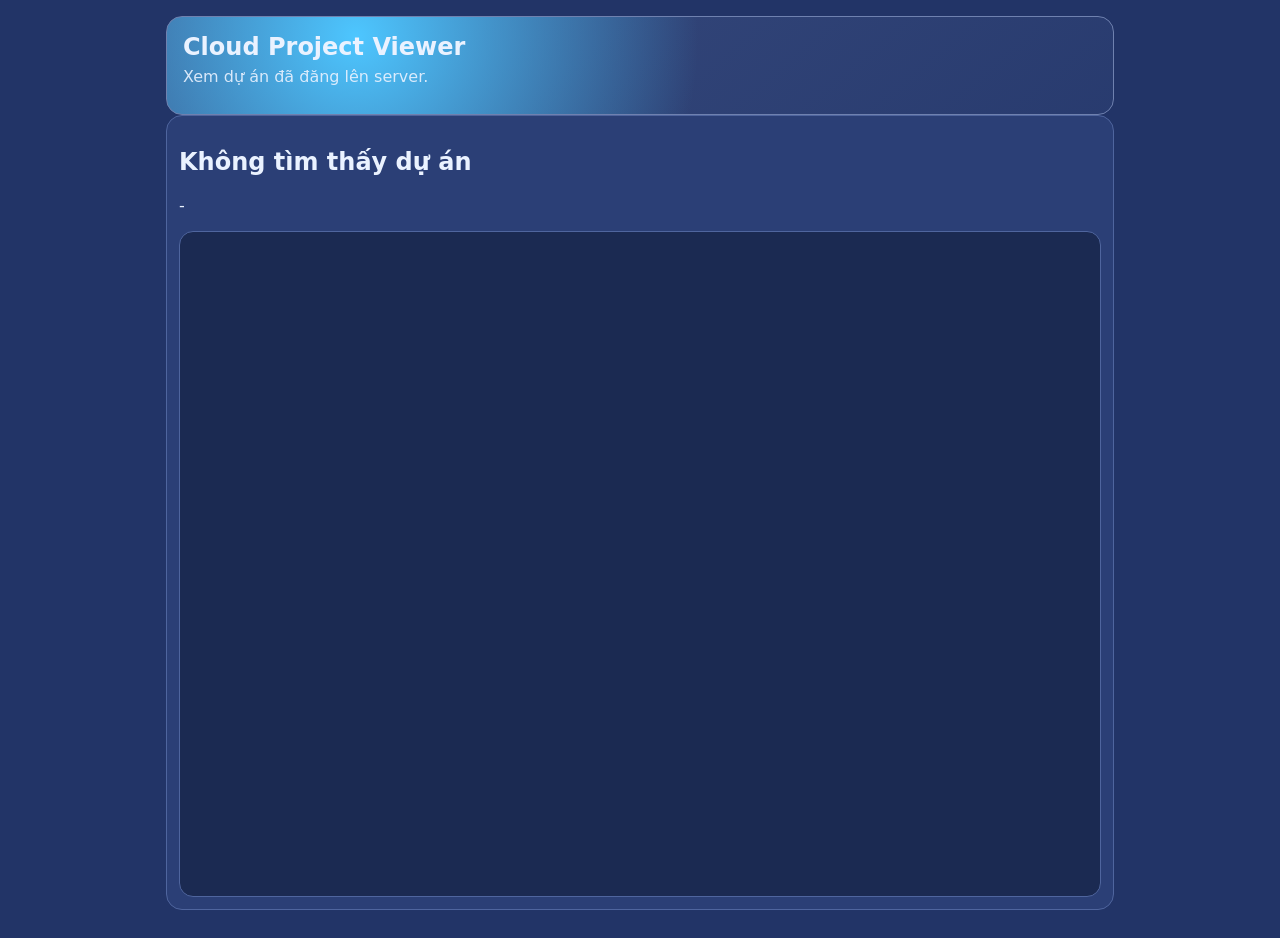
==== public.html @ 3d32ef44 "feat: add social login UI, cloud publish/view, and home redesign" ====
<!doctype html>
<html lang="vi">
  <head>
    <meta charset="UTF-8" />
    <meta name="viewport" content="width=device-width, initial-scale=1.0" />
    <title>Cloud Project Viewer</title>
    <link rel="stylesheet" href="styles.css" />
  </head>
  <body>
    <main class="app">
      <section class="screen active">
        <header class="topbar hero">
          <h1>Cloud Project Viewer</h1>
          <p>Xem dự án đã đăng lên server.</p>
        </header>
        <article class="panel">
          <h2 id="viewerTitle">Đang tải...</h2>
          <p id="viewerMeta">-</p>
          <div class="phone-stage"><canvas id="viewerCanvas" width="360" height="640"></canvas></div>
        </article>
      </section>
    </main>
    <script>
      const LOCAL_CLOUD_KEY = 'alightCloudLocalV1';
      const q = new URLSearchParams(location.search);
      const id = q.get('id');
      const title = document.getElementById('viewerTitle');
      const meta = document.getElementById('viewerMeta');
      const canvas = document.getElementById('viewerCanvas');
      const ctx = canvas.getContext('2d');

      function parseRatio(r){const [w,h]=(r||'9:16').split(':').map(Number);return {w:w||9,h:h||16};}
      function setCanvasRatio(r, resolution){const rr=parseRatio(r);const h=Math.max(240,Math.min(1080, Number(resolution)||1080));canvas.height=h;canvas.width=Math.round((h*rr.w)/rr.h);}      
      function drawProject(project){
        if(!project){ title.textContent='Không tìm thấy dự án'; return; }
        const st = project.settings || {};
        setCanvasRatio(st.ratio, st.resolution);
        title.textContent = project.name || 'Untitled';
        meta.textContent = `${st.ratio||'9:16'} • ${st.fps||30} FPS • ${project.layers?.length||0} layer`;
        ctx.fillStyle = st.bgColor || '#000';
        ctx.fillRect(0,0,canvas.width,canvas.height);
        (project.layers||[]).forEach((l)=>{
          const k=(l.keyframes&&l.keyframes[0])||{x:canvas.width/2,y:canvas.height/2,scale:1,rotation:0,opacity:1};
          if(l.visible===false) return;
          ctx.save();
          ctx.translate(k.x||canvas.width/2, k.y||canvas.height/2);
          ctx.rotate(((k.rotation||0)*Math.PI)/180);
          ctx.scale(k.scale||1,k.scale||1);
          ctx.globalAlpha = Math.max(0, Math.min(1, k.opacity??1));
          ctx.fillStyle = l.color || '#21b8ff';
          if(l.type==='circle'){ctx.beginPath();ctx.arc(0,0,55,0,Math.PI*2);ctx.fill();}
          else if(l.type==='text'){ctx.font=`${l.fontStyle||'normal'} ${l.fontWeight||'700'} ${l.size||90}px ${l.fontFamily||'Inter'}, sans-serif`;ctx.textAlign=l.textAlign||'center';ctx.textBaseline='middle';ctx.fillText(l.text||'TEXT',0,0);}
          else {ctx.fillRect(-50,-50,100,100);}          
          ctx.restore();
        });
      }

      async function load(){
        let item = null;
        try {
          const r = await fetch(`/api/projects/${encodeURIComponent(id)}`);
          if (r.ok) item = await r.json();
        } catch {}
        if(!item){
          const list = JSON.parse(localStorage.getItem(LOCAL_CLOUD_KEY) || '[]');
          item = list.find((x)=>x.id===id) || null;
        }
        drawProject(item?.project || null);
      }
      load();
    </script>
  </body>
</html>
---- styles.css ----
:root {
  --bg: #223467;
  --card: #2b3f76;
  --border: #4f659e;
  --text: #eaf2ff;
  --accent: #21b8ff;
  --danger: #ff5f6d;
  --input: #2a3b6a;
  --track-bg: #000;
  --track-main: #1aa6df;
  --track-alt: #88c7d9;
}

html[data-theme='light'] {
  --bg: #edf1f8;
  --card: #ffffff;
  --border: #c8d2e0;
  --text: #1b2536;
  --accent: #2097ee;
  --danger: #e35160;
  --input: #f4f7fc;
  --track-bg: #f4f7fc;
  --track-main: #1aa6df;
  --track-alt: #88c7d9;
}

* { box-sizing: border-box; }
body {
  margin: 0;
  background: var(--bg);
  color: var(--text);
  font-family: Inter, system-ui, sans-serif;
}
.app { width: min(980px, 100%); margin: 0 auto; padding: 16px; }
.screen { display: none; }
.screen.active { display: block; }

.topbar h1 { margin: 0; }
.topbar p { margin: 6px 0 12px; opacity: .9; }
.row-between { display: flex; justify-content: space-between; gap: 10px; align-items: start; }
.header-actions { display: flex; gap: 8px; }

.panel, .preview-card {
  background: var(--card);
  border: 1px solid var(--border);
  border-radius: 16px;
  padding: 12px;
  margin-bottom: 12px;
}

.phone-stage { display: grid; place-items: center; padding: 12px; border-radius: 14px; border: 1px solid var(--border); background: color-mix(in srgb, var(--bg), black 20%); }
#preview { width: min(100%, 420px); height: auto; border-radius: 12px; border: 1px solid var(--border); display: block; background: #000; cursor: grab; }
#preview.dragging { cursor: grabbing; }

.transport { margin-top: 10px; display: grid; gap: 8px; grid-template-columns: repeat(4, minmax(0, 1fr)); }
.transport label, #timeLabel { grid-column: 1 / -1; }

label { display: block; font-size: .92rem; margin-bottom: 8px; }
input, select, button {
  width: 100%; margin-top: 4px; border-radius: 10px; border: 1px solid var(--border);
  background: var(--input); color: var(--text); padding: 10px;
}
.button-grid, .field-grid { display: grid; gap: 8px; }
.field-grid { grid-template-columns: repeat(2, minmax(0, 1fr)); }

.btn { cursor: pointer; }
.primary { background: linear-gradient(125deg, #1f8fe3, var(--accent)); color: #04192e; font-weight: 700; }
.danger { background: linear-gradient(125deg, #ff6a78, var(--danger)); color: #2a0d12; font-weight: 700; }

#easeGraph { width: 100%; background: #0b0f17; border: 1px solid var(--border); border-radius: 10px; margin-bottom: 8px; }

.timeline-tracks {
  background: var(--track-bg);
  border: 1px solid #223;
  border-radius: 10px;
  padding: 8px;
  display: grid;
  gap: 8px;
  min-height: 120px;
  margin-bottom: 8px;
}
.timeline-row {
  display: grid;
  grid-template-columns: 140px 1fr;
  gap: 8px;
  align-items: center;
  border-radius: 8px;
  padding: 4px;
  border: 1px solid transparent;
}
.timeline-row.selected { border-color: color-mix(in srgb, var(--accent), white 20%); background: color-mix(in srgb, var(--card), var(--accent) 10%); }
.timeline-row.multi-selected { border-color: #7fd3ff; background: color-mix(in srgb, #7fd3ff 14%, var(--track-bg)); }
.timeline-row.drag-over { border-color: #4fb5ff; background: color-mix(in srgb, #4fb5ff 18%, var(--track-bg)); }
.timeline-row.dragging-row { opacity: .55; }
.timeline-row.system-row { border-style: dashed; border-color: color-mix(in srgb, var(--border), white 15%); }
.timeline-left {
  display: flex;
  align-items: center;
  gap: 8px;
  color: #21b8ff;
}
.drag-handle {
  min-width: 28px;
  padding: 6px 8px;
  line-height: 1;
  cursor: grab;
}
.drag-handle:active { cursor: grabbing; }
.track-chip {
  width: 18px;
  height: 18px;
  border-radius: 4px;
  border: 1px solid #fff4;
}
.timeline-strip {
  height: 46px;
  position: relative;
  border-radius: 2px;
  overflow: hidden;
  background: var(--track-alt);
  border: 1px solid #6bb2c7;
}
.timeline-strip.main { background: var(--track-main); border-color: #1aa6df; }
.key-dot {
  position: absolute;
  top: 50%;
  width: 18px;
  height: 30px;
  transform: translate(-50%, -50%);
  background: #000;
  clip-path: polygon(50% 0%, 100% 50%, 50% 100%, 0% 50%);
}
.key-dot::before {
  content: '';
  position: absolute;
  inset: 3px;
  background: #fff;
  clip-path: polygon(50% 0%, 100% 50%, 50% 100%, 0% 50%);
}
.key-dot.active {
  transform: translate(-50%, -50%) scale(1.1);
}
.key-dot.active::after {
  content: '';
  position: absolute;
  inset: -4px;
  background: #45f26a;
  clip-path: polygon(50% 0%, 100% 50%, 50% 100%, 0% 50%);
  z-index: -1;
}
.eye-btn { position: relative; min-width: 38px; }
.eye-btn.is-hidden::after {
  content: '';
  position: absolute;
  left: 8px;
  right: 8px;
  top: 50%;
  height: 2px;
  transform: rotate(-32deg);
  transform-origin: center;
  background: #ff5d5d;
}
.playhead {
  position: absolute;
  top: 0;
  bottom: 0;
  width: 2px;
  background: #fff;
}

.project-list { display: grid; gap: 8px; }
.project-item { border: 1px solid var(--border); border-radius: 12px; background: color-mix(in srgb, var(--card), black 4%); padding: 10px; display: flex; justify-content: space-between; gap: 8px; }
.project-actions { display: flex; gap: 6px; width: 160px; }
.panel-grid { display: grid; gap: 12px; }

.menu { position: fixed; inset: 0; background: rgba(0,0,0,.45); display: grid; place-items: center; z-index: 25; padding: 12px; }
.menu.hidden { display: none; }
.menu-card { width: min(430px, 100%); background: var(--card); border: 1px solid var(--border); border-radius: 16px; padding: 14px; }

.export-overlay {
  position: fixed;
  inset: 0;
  background: rgba(0, 0, 0, 0.45);
  display: grid;
  place-items: center;
  z-index: 60;
  padding: 16px;
}
.export-overlay.hidden { display: none; }
.export-card {
  width: min(560px, 100%);
  background: #a9a9a9;
  border-radius: 18px;
  border: 2px solid #d9d9d9;
  color: #fff;
  padding: 24px;
  text-align: center;
}
.export-card h3 { margin: 0 0 14px; font-size: 2rem; }
.export-progress {
  width: 100%;
  height: 34px;
  border: 3px solid #f4f4f4;
  border-radius: 999px;
  background: rgba(255, 255, 255, 0.15);
  overflow: hidden;
}
.export-progress-bar {
  width: 0%;
  height: 100%;
  background: linear-gradient(90deg, #20d1ff, #33eeff);
  transition: width .12s linear;
}
#exportProgressText { margin: 10px 0 14px; font-size: 2rem; }
.export-note { margin: 0; font-size: 1.6rem; line-height: 1.25; }

.modal { position: fixed; inset: 0; background: rgba(0,0,0,.55); display: grid; place-items: center; z-index: 30; padding: 12px; }
.modal.hidden { display: none; }
.modal-card { width: min(760px, 100%); border: 4px solid #0e0e0e; border-radius: 56px; background: #efefef; color: #0f0f0f; padding: 26px 24px 18px; position: relative; }
.modal-card h2 { margin: 0; text-align: center; font-size: 2rem; }
.modal-card hr { border: 0; border-top: 5px solid #101010; margin: 12px 0 18px; }
.icon-close { position: absolute; right: 18px; top: 16px; width: auto; border: 0; background: transparent; color: #d42a2a; font-size: 44px; line-height: 1; padding: 2px 8px; }
.ratio-row { display: grid; grid-template-columns: repeat(5, minmax(0, 1fr)); gap: 10px; margin-bottom: 12px; }
.ratio-btn { background: #fff; color: #000; border: 5px solid #0f0f0f; min-height: 70px; font-size: 1.3rem; }
.ratio-btn.selected { outline: 4px solid #2da8ff; }
.modal-card label { color: #141414; font-size: 1.2rem; display: grid; gap: 8px; margin-bottom: 12px; }
.modal-card input, .modal-card select { background: #fff; color: #000; border: 4px solid #0f0f0f; font-size: 1.4rem; padding: 10px 14px; }
.bg-row { display: grid; grid-template-columns: 90px 1fr; gap: 12px; }
#modalBgColor { height: 58px; padding: 0; }
#confirmCreateBtn { width: 220px; margin: 8px auto 0; display: block; font-size: 2rem; border-radius: 18px; }

@media (min-width: 820px) {
  .panel-grid { grid-template-columns: 1fr 1fr; }
  .transport { grid-template-columns: repeat(7, minmax(0, 1fr)); align-items: center; }
  .transport label { grid-column: span 2; }
  #timeLabel { grid-column: span 1; text-align: right; }
}


.hero {
  background: radial-gradient(circle at 20% 20%, color-mix(in srgb, var(--accent), white 20%) 0%, transparent 45%),
    linear-gradient(140deg, color-mix(in srgb, var(--card), white 6%), color-mix(in srgb, var(--card), black 6%));
  padding: 16px;
  border-radius: 16px;
  border: 1px solid color-mix(in srgb, var(--border), white 18%);
}
.social-grid { grid-template-columns: repeat(2, minmax(0, 1fr)); }
.social { font-weight: 600; }
.social.google { background: linear-gradient(120deg, #ffffff, #f3f3f3); color: #111; }
.social.github { background: linear-gradient(120deg, #1f2937, #111827); color: #fff; }
.social.apple { background: linear-gradient(120deg, #0f0f10, #2f2f31); color: #fff; }
.social.microsoft { background: linear-gradient(120deg, #2563eb, #0ea5e9); color: #fff; }

.project-item a.btn { text-decoration: none; display: grid; place-items: center; }

@media (max-width: 760px) {
  .social-grid { grid-template-columns: 1fr; }
}
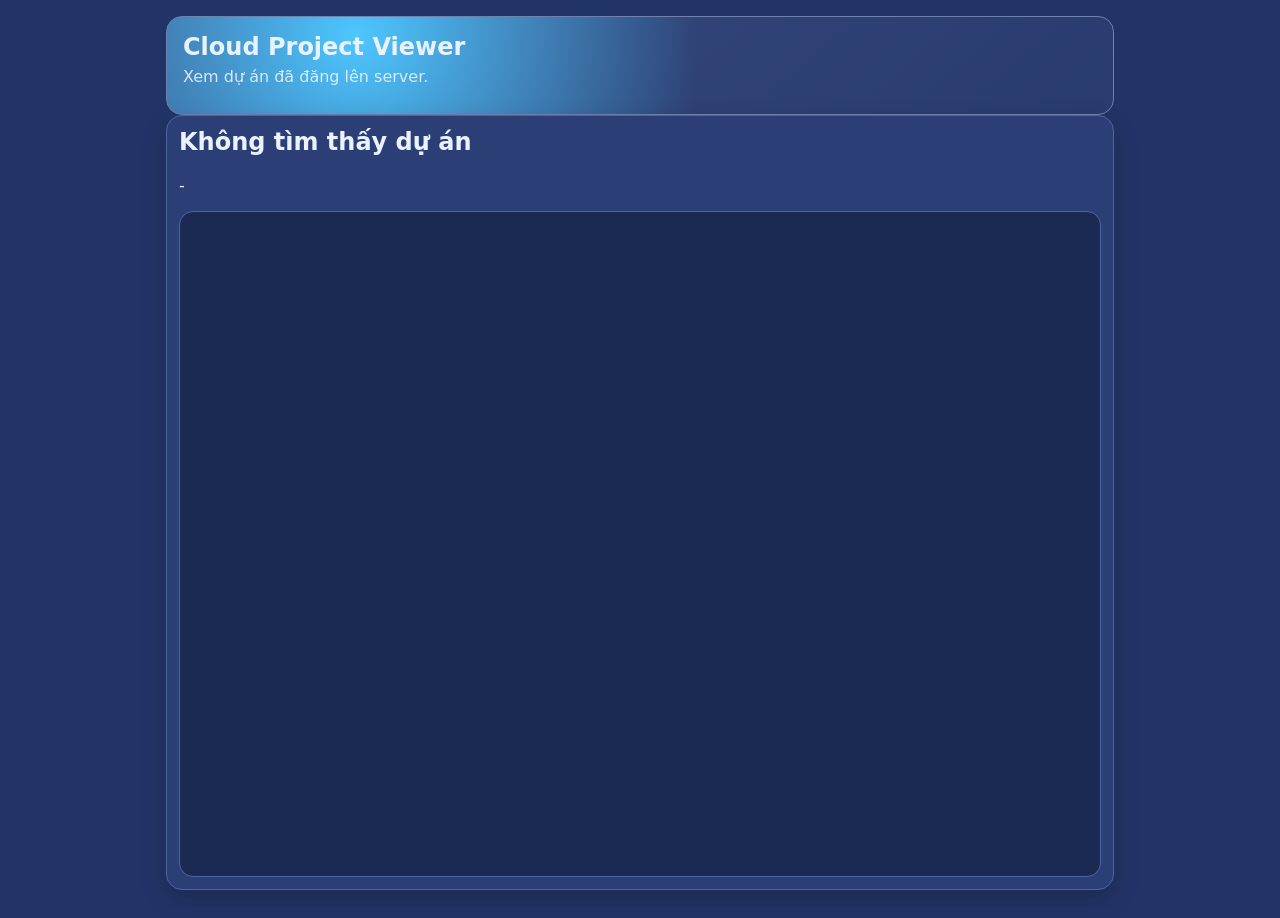
==== commit 010b35b1: "Add checker effect and timeline mark controls" ====
--- a/public.html
+++ b/public.html
@@ -48,7 +48,14 @@
           ctx.scale(k.scale||1,k.scale||1);
           ctx.globalAlpha = Math.max(0, Math.min(1, k.opacity??1));
           ctx.fillStyle = l.color || '#21b8ff';
-          if(l.type==='circle'){ctx.beginPath();ctx.arc(0,0,55,0,Math.PI*2);ctx.fill();}
+          if(l.effect?.type==='checker'){
+            const grid=Math.max(2, Math.min(16, Math.round(Number(l.effect?.checkerGrid)||8)));
+            const size=l.type==='circle'?112:120;
+            const cell=size/grid;
+            if(l.type==='circle'){ctx.beginPath();ctx.arc(0,0,size/2,0,Math.PI*2);ctx.clip();}
+            for(let yy=0;yy<grid;yy+=1){for(let xx=0;xx<grid;xx+=1){ctx.fillStyle=(xx+yy)%2===0?(l.effect?.checkerColorA||'#fff'):(l.effect?.checkerColorB||l.color||'#21b8ff');ctx.fillRect(-size/2+xx*cell,-size/2+yy*cell,cell+.5,cell+.5);}}
+          }
+          else if(l.type==='circle'){ctx.beginPath();ctx.arc(0,0,55,0,Math.PI*2);ctx.fill();}
           else if(l.type==='text'){ctx.font=`${l.fontStyle||'normal'} ${l.fontWeight||'700'} ${l.size||90}px ${l.fontFamily||'Inter'}, sans-serif`;ctx.textAlign=l.textAlign||'center';ctx.textBaseline='middle';ctx.fillText(l.text||'TEXT',0,0);}
           else {ctx.fillRect(-50,-50,100,100);}          
           ctx.restore();
--- a/styles.css
+++ b/styles.css
@@ -213,24 +213,81 @@
 }
 #exportProgressText { margin: 10px 0 14px; font-size: 2rem; }
 .export-note { margin: 0; font-size: 1.6rem; line-height: 1.25; }
+.export-cancel-btn {
+  margin-top: 16px;
+  width: 100%;
+  background: linear-gradient(90deg, #11d9ff, #28f0ff);
+  border-color: #a3f5ff;
+  color: #00333f;
+  font-weight: 800;
+}
+
+.hot-alert {
+  position: fixed;
+  inset: 0;
+  background: rgba(0, 0, 0, 0.35);
+  display: grid;
+  place-items: center;
+  z-index: 70;
+  padding: 14px;
+}
+.hot-alert.hidden { display: none; }
+.hot-alert-card {
+  position: relative;
+  width: min(760px, 100%);
+  border-radius: 34px;
+  border: 8px solid #111;
+  background: #f1dee2;
+  padding: 30px 22px 24px;
+  text-align: center;
+  color: #e62a35;
+}
+.hot-alert-icon { font-size: 3.4rem; line-height: 1; }
+.hot-alert-card h3 {
+  margin: 8px 0 14px;
+  font-size: clamp(2rem, 7vw, 4.3rem);
+}
+.hot-alert-card p {
+  margin: 0 0 10px;
+  color: #f7f7f7;
+  font-size: clamp(1.4rem, 5.2vw, 4.2rem);
+  line-height: 1.12;
+}
+.hot-alert-card small {
+  color: #ffffffcc;
+  font-size: clamp(1rem, 2vw, 1.8rem);
+}
+.hot-alert-close {
+  position: absolute;
+  right: -14px;
+  top: -14px;
+  width: 56px;
+  height: 56px;
+  border-radius: 50%;
+  border: 0;
+  background: #ef1f2f;
+  color: #fff;
+  font-size: 1.8rem;
+  cursor: pointer;
+}
 
 .modal { position: fixed; inset: 0; background: rgba(0,0,0,.55); display: grid; place-items: center; z-index: 30; padding: 12px; }
 .modal.hidden { display: none; }
-.modal-card { width: min(760px, 100%); border: 4px solid #0e0e0e; border-radius: 56px; background: #efefef; color: #0f0f0f; padding: 26px 24px 18px; position: relative; }
-.modal-card h2 { margin: 0; text-align: center; font-size: 2rem; }
-.modal-card hr { border: 0; border-top: 5px solid #101010; margin: 12px 0 18px; }
+.modal-card { width: min(520px, 92vw); max-height: 88vh; overflow: auto; border: 3px solid #0e0e0e; border-radius: 24px; background: #efefef; color: #0f0f0f; padding: 18px 16px 14px; position: relative; }
+.modal-card h2 { margin: 0; text-align: center; font-size: 1.5rem; }
+.modal-card hr { border: 0; border-top: 2px solid #101010; margin: 8px 0 10px; }
 .icon-close { position: absolute; right: 18px; top: 16px; width: auto; border: 0; background: transparent; color: #d42a2a; font-size: 44px; line-height: 1; padding: 2px 8px; }
 .ratio-row { display: grid; grid-template-columns: repeat(5, minmax(0, 1fr)); gap: 10px; margin-bottom: 12px; }
-.ratio-btn { background: #fff; color: #000; border: 5px solid #0f0f0f; min-height: 70px; font-size: 1.3rem; }
+.ratio-btn { background: #fff; color: #000; border: 2px solid #0f0f0f; min-height: 42px; font-size: 1rem; }
 .ratio-btn.selected { outline: 4px solid #2da8ff; }
-.modal-card label { color: #141414; font-size: 1.2rem; display: grid; gap: 8px; margin-bottom: 12px; }
-.modal-card input, .modal-card select { background: #fff; color: #000; border: 4px solid #0f0f0f; font-size: 1.4rem; padding: 10px 14px; }
+.modal-card label { color: #141414; font-size: 1rem; display: grid; gap: 6px; margin-bottom: 8px; }
+.modal-card input, .modal-card select { background: #fff; color: #000; border: 2px solid #0f0f0f; font-size: 1rem; padding: 8px 10px; }
 .bg-row { display: grid; grid-template-columns: 90px 1fr; gap: 12px; }
-#modalBgColor { height: 58px; padding: 0; }
-#confirmCreateBtn { width: 220px; margin: 8px auto 0; display: block; font-size: 2rem; border-radius: 18px; }
+#modalBgColor { height: 42px; padding: 0; }
+#confirmCreateBtn { width: 170px; margin: 6px auto 0; display: block; font-size: 1.1rem; border-radius: 12px; }
 
 @media (min-width: 820px) {
-  .panel-grid { grid-template-columns: 1fr 1fr; }
+  .panel-grid { grid-template-columns: minmax(320px, .9fr) minmax(420px, 1.25fr); }
   .transport { grid-template-columns: repeat(7, minmax(0, 1fr)); align-items: center; }
   .transport label { grid-column: span 2; }
   #timeLabel { grid-column: span 1; text-align: right; }
@@ -256,3 +313,449 @@
 @media (max-width: 760px) {
   .social-grid { grid-template-columns: 1fr; }
 }
+
+
+.site-header, .site-footer { background: color-mix(in srgb, var(--card), black 8%); border-bottom: 1px solid var(--border); }
+.site-footer { border-top: 1px solid var(--border); border-bottom: 0; margin-top: 16px; }
+.brand-row {
+  display: flex;
+  justify-content: center;
+  align-items: center;
+  flex-wrap: wrap;
+  gap: 14px;
+  padding: 10px 16px;
+}
+.header-right { display: flex; align-items: center; justify-content: center; gap: 12px; flex-wrap: wrap; }
+.header-tools { display: inline-flex; align-items: center; gap: 8px; justify-content: center; flex-wrap: nowrap; }
+.lang-inline {
+  display: inline-flex;
+  align-items: center;
+  gap: 8px;
+  margin: 0;
+  white-space: nowrap;
+}
+.lang-inline select { min-width: 132px; }
+.muted { opacity: .75; font-size: .9rem; }
+.lang-inline { margin: 0; font-size: .85rem; }
+.lang-inline select { margin-top: 0; padding: 6px 8px; }
+.auth-card { position: relative; }
+#authMiniStatus { max-width: 140px; overflow: hidden; text-overflow: ellipsis; white-space: nowrap; }
+
+.hidden { display: none !important; }
+.text-link { width: auto; margin: 0; padding: 0; border: 0; background: transparent; color: var(--accent); text-decoration: underline; cursor: pointer; font: inherit; }
+
+
+.logo-wrap { display: inline-flex; align-items: center; gap: 10px; white-space: nowrap; }
+.logo-wrap strong { white-space: nowrap; line-height: 1; }
+.header-nav {
+  display: inline-grid;
+  grid-template-columns: repeat(4, minmax(140px, max-content));
+  gap: 8px;
+}
+.nav-chip {
+  min-height: 40px;
+  border-radius: 999px;
+  border: 1px solid color-mix(in srgb, var(--border), white 18%);
+  background: linear-gradient(135deg, color-mix(in srgb, var(--input), white 12%), color-mix(in srgb, var(--input), black 8%));
+  color: var(--text);
+  font-weight: 700;
+  letter-spacing: .01em;
+  padding: 8px 16px;
+  box-shadow: inset 0 1px 0 rgba(255,255,255,.18), 0 3px 10px rgba(0,0,0,.25);
+  white-space: nowrap;
+}
+.nav-chip:hover { border-color: #7fdfff; transform: translateY(-1px); }
+
+@media (max-width: 980px) {
+  .brand-row { align-items: stretch; }
+  .header-right { align-items: stretch; min-width: 0; }
+  .header-tools { justify-content: flex-start; flex-wrap: wrap; }
+  .header-nav { display: grid; grid-template-columns: repeat(2, minmax(120px, 1fr)); }
+  .lang-inline { display: grid; }
+}
+.header-lite-badge {
+  background: linear-gradient(90deg, #8ff3b4, #8bdcff);
+  color: #08324f;
+  padding: 2px 10px;
+  border-radius: 999px;
+  font-weight: 800;
+  font-size: .78rem;
+  letter-spacing: .04em;
+}
+.header-pro-badge {
+  background: #2f87d6;
+  color: #eaffff;
+  padding: 2px 8px;
+  border-radius: 999px;
+  font-weight: 800;
+  font-size: .8rem;
+  letter-spacing: .04em;
+}
+.logo-mark { width: 30px; height: 30px; min-width: 30px; min-height: 30px; border-radius: 9px; background: conic-gradient(from 140deg, #27d5ff, #4effa1, #27d5ff); box-shadow: inset 0 0 0 2px #ffffff44, 0 4px 12px #00000033; position: relative; }
+.logo-mark::after { content: ''; position: absolute; inset: 7px; border-radius: 6px; background: #223467; }
+.warn-text { color: #ffd27a; font-size: .9rem; }
+
+#otpInfoText { white-space: pre-line; }
+
+
+
+/* Editor refresh */
+#editorScreen .topbar {
+  background: linear-gradient(130deg, color-mix(in srgb, var(--card), white 10%), color-mix(in srgb, var(--card), black 4%));
+  padding: 12px;
+  border-radius: 14px;
+  border: 1px solid color-mix(in srgb, var(--border), white 12%);
+  margin-bottom: 12px;
+}
+.preview-card, .panel {
+  box-shadow: 0 10px 26px rgba(0,0,0,.18);
+}
+.panel h2 { margin-top: 0; }
+
+.otp-digits { display: flex; gap: 20px; justify-content: center; margin: 10px 0; }
+.otp-digit {
+  width: 56px; height: 68px; text-align: center; font-size: 2rem; font-weight: 700;
+  border-radius: 12px; border: 2px solid var(--border); background: var(--input); color: var(--text);
+}
+.otp-digit:focus { outline: 2px solid var(--accent); }
+
+
+.control-card {
+  border: 2px solid color-mix(in srgb, var(--border), white 18%);
+  border-radius: 22px;
+  padding: 12px;
+  background: color-mix(in srgb, var(--card), black 4%);
+  margin-bottom: 10px;
+}
+.control-card-head {
+  display: flex;
+  justify-content: space-between;
+  align-items: center;
+  border-bottom: 2px solid color-mix(in srgb, var(--border), white 20%);
+  padding: 0 6px 8px;
+  margin-bottom: 10px;
+  font-weight: 700;
+}
+.card-dots { opacity: .8; letter-spacing: 2px; }
+
+.card-head-actions { display: inline-flex; align-items: center; gap: 8px; }
+.card-collapse-btn {
+  width: 34px;
+  min-height: 34px;
+  border-radius: 999px;
+  border: 2px solid color-mix(in srgb, var(--border), white 20%);
+  background: color-mix(in srgb, var(--input), white 3%);
+  color: var(--text);
+  font-size: 1.1rem;
+  line-height: 1;
+  padding: 0;
+}
+.card-collapse-btn:hover { filter: brightness(1.08); }
+.control-card.is-collapsed .card-collapse-btn { transform: rotate(-90deg); }
+.control-card-body {
+  display: block;
+  overflow: hidden;
+  max-height: 1200px;
+  opacity: 1;
+  transform: translateY(0);
+  transition: max-height .28s ease, opacity .22s ease, transform .28s ease;
+}
+.control-card.is-collapsed .control-card-body {
+  max-height: 0;
+  opacity: 0;
+  transform: translateY(-6px);
+  pointer-events: none;
+}
+.movement-pad {
+  position: relative;
+  min-height: 220px;
+  border: 2px solid color-mix(in srgb, var(--border), white 16%);
+  border-radius: 26px;
+  padding: 14px;
+  overflow: hidden;
+  background: linear-gradient(180deg, color-mix(in srgb, var(--input), white 4%), color-mix(in srgb, var(--input), black 3%));
+}
+.movement-pills {
+  display: grid;
+  grid-template-columns: repeat(2, minmax(0, 1fr));
+  gap: 12px;
+  max-width: 360px;
+  margin: 0 auto;
+}
+.movement-pills label { text-align: center; }
+.movement-pills input {
+  text-align: center;
+  border-radius: 20px;
+  border-width: 2px;
+  font-weight: 700;
+}
+.movement-hint {
+  position: absolute;
+  left: 50%;
+  top: 58%;
+  transform: translate(-50%, -50%);
+  color: color-mix(in srgb, var(--text), transparent 50%);
+  font-size: 1.05rem;
+  pointer-events: none;
+}
+.move-handle {
+  position: absolute;
+  width: 18px;
+  height: 18px;
+  border-radius: 999px;
+  border: 2px solid #fff;
+  background: var(--accent);
+  box-shadow: 0 0 0 3px rgba(0,0,0,.2);
+  transform: translate(-50%, -50%);
+  pointer-events: none;
+}
+.rotate-dial-wrap { display: grid; place-items: center; padding: 8px 0 4px; }
+.rotate-dial {
+  width: 260px;
+  height: 260px;
+  border-radius: 999px;
+  border: 8px solid color-mix(in srgb, var(--border), white 20%);
+  position: relative;
+  background: radial-gradient(circle, color-mix(in srgb, var(--card), white 2%), color-mix(in srgb, var(--card), black 8%));
+}
+.rotate-dial.has-turns {
+  box-shadow: 0 0 0 8px color-mix(in srgb, var(--accent), black 28%), 0 0 28px rgba(33,184,255,.26);
+}
+.rotate-dial.has-turns::after {
+  content: '';
+  position: absolute;
+  inset: -18px;
+  border-radius: 999px;
+  border: 5px solid color-mix(in srgb, var(--accent), black 18%);
+  opacity: .72;
+  pointer-events: none;
+}
+.rotate-knob {
+  position: absolute;
+  width: 44px;
+  height: 44px;
+  border-radius: 999px;
+  border: 6px solid color-mix(in srgb, var(--border), white 26%);
+  background: var(--accent);
+  transform: translate(-50%, -50%);
+}
+.rotate-value {
+  position: absolute;
+  left: 50%;
+  top: 50%;
+  transform: translate(-50%, -50%);
+  min-width: 130px;
+  text-align: center;
+  padding: 10px 16px;
+  border-radius: 18px;
+  border: 3px solid color-mix(in srgb, var(--border), white 26%);
+  background: color-mix(in srgb, var(--input), white 8%);
+  font-weight: 800;
+  font-size: 2rem;
+}
+.rotate-turns {
+  position: absolute;
+  left: 50%;
+  top: calc(50% + 54px);
+  transform: translateX(-50%);
+  min-height: 18px;
+  color: color-mix(in srgb, var(--text), transparent 52%);
+  font-size: .86rem;
+  font-weight: 700;
+  letter-spacing: .04em;
+  pointer-events: none;
+}
+.basic-value-grid { grid-template-columns: repeat(2, minmax(0, 1fr)); }
+
+
+#effectExtraControls { margin: 8px 0 10px; }
+.effect-tabs {
+  display: grid;
+  grid-template-columns: repeat(4, minmax(0, 1fr));
+  gap: 6px;
+  margin: 8px 0;
+}
+.effect-tab-btn {
+  min-height: 34px;
+  border-radius: 9px;
+  font-weight: 700;
+}
+.effect-tab-btn.active {
+  border-color: #45d7ff;
+  box-shadow: 0 0 0 2px #45d7ff55 inset;
+}
+.camera-missing-note {
+  color: #ffb8b8;
+  margin: 6px 0 10px;
+  font-weight: 600;
+}
+.camera-paywall-card {
+  width: min(440px, 92vw);
+  background: #122758;
+  border: 3px solid #0e1730;
+  border-radius: 38px;
+  color: #e8efff;
+  padding: 22px 20px 20px;
+  position: relative;
+}
+.camera-paywall-close {
+  position: absolute;
+  right: -16px;
+  top: -16px;
+  width: 72px;
+  height: 72px;
+  border-radius: 50%;
+  border: 0;
+  background: #ff2438;
+  color: #fff;
+  font-size: 2rem;
+}
+.pro-badge { background: #2876bb; border-radius: 8px; padding: 2px 10px; }
+.buy-pro-btn { margin-top: 10px; background: #f4f4f4; color: #36d9c6; font-weight: 800; }
+.watch-ad-btn { margin-top: 10px; background: #3a56a5; color: #fff; }
+.unavailable-note {
+  position: absolute;
+  left: 50%;
+  top: 72%;
+  transform: translate(-50%, -50%);
+  color: #ffcf8f;
+  font-size: .92rem;
+  text-align: center;
+  background: rgba(0,0,0,.25);
+  border: 1px dashed rgba(255,255,255,.25);
+  border-radius: 8px;
+  padding: 6px 10px;
+}
+.movement-pad.is-disabled,
+.rotate-dial.is-disabled {
+  opacity: .45;
+  filter: grayscale(.25);
+  cursor: not-allowed;
+}
+.rotate-dial .unavailable-note {
+  top: 78%;
+  width: min(220px, 80%);
+}
+
+
+.single-action-grid { grid-template-columns: 1fr; }
+.frame-action-btn {
+  font-weight: 700;
+  border-radius: 14px;
+  border: 1px solid color-mix(in srgb, var(--border), white 12%);
+  background: linear-gradient(130deg, color-mix(in srgb, var(--input), white 4%), color-mix(in srgb, var(--input), black 4%));
+}
+.frame-action-btn.danger {
+  background: linear-gradient(130deg, #6f2230, #91293a);
+  border-color: #d95470;
+}
+#easeCard { margin-top: 8px; }
+#frameStudioCard { margin-top: 10px; }
+
+
+.mini-card {
+  border: 1px solid color-mix(in srgb, var(--border), white 14%);
+  border-radius: 14px;
+  padding: 10px;
+  margin-bottom: 10px;
+  background: color-mix(in srgb, var(--input), black 6%);
+}
+.mini-tip { margin: 0 0 10px; text-align: center; font-weight: 600; opacity: .9; }
+.size-stepper { display: flex; align-items: center; justify-content: center; gap: 16px; }
+#scaleQuickInput { max-width: 130px; text-align: center; font-size: 1.2rem; font-weight: 700; }
+.stepper-arrows { display: grid; gap: 8px; }
+.step-arrow { width: 44px; min-height: 36px; border-radius: 10px; font-size: 1.1rem; }
+.graph-tools-card {
+  display: grid;
+  grid-template-columns: auto auto auto 1fr auto;
+  align-items: center;
+  gap: 10px;
+}
+.diamond-tool {
+  min-width: 54px;
+  min-height: 54px;
+  border-radius: 14px;
+  font-weight: 800;
+  font-size: 1.1rem;
+}
+.icon-tool { min-width: 54px; min-height: 54px; border-radius: 14px; font-size: 1.3rem; }
+.drop-tool { font-size: 2rem; line-height: 1; }
+#opacitySlider { width: 100%; }
+.percent-box {
+  width: 90px;
+  text-align: center;
+  font-weight: 700;
+  border-radius: 10px;
+}
+.diamond-tool.danger { background: #8d3140; border-color: #d66479; }
+
+.effect-tabs { grid-template-columns: repeat(5, minmax(0, 1fr)); }
+.span-2 { grid-column: 1 / -1; }
+.timeline-nav-actions {
+  display: grid;
+  grid-template-columns: 64px 1fr 64px;
+  gap: 8px;
+  align-items: center;
+  margin: 8px 0;
+}
+.timeline-nav-actions .btn { min-height: 42px; font-weight: 800; }
+.mark-btn {
+  background: linear-gradient(135deg, #651a26, #cf3247);
+  color: #fff;
+  border-color: #ff7788;
+}
+.mark-btn.danger {
+  background: linear-gradient(135deg, #90202f, #ff455b);
+  color: #fff;
+}
+.timeline-mark-line {
+  position: absolute;
+  top: -3px;
+  bottom: -3px;
+  width: 3px;
+  transform: translateX(-50%);
+  background: #ff233a;
+  box-shadow: 0 0 8px rgba(255, 35, 58, .55);
+  pointer-events: none;
+  z-index: 2;
+}
+.key-dot { z-index: 3; }
+.playhead { z-index: 4; }
+#markInfo { color: #ff9ba6; }
+@media (max-width: 860px) {
+  .effect-tabs { grid-template-columns: repeat(2, minmax(0, 1fr)); }
+  .timeline-nav-actions { grid-template-columns: 52px 1fr 52px; }
+}
+
+/* Header logo/options/tools stay horizontal on desktop. */
+.site-header .app.brand-row {
+  width: min(1280px, 100%);
+  flex-direction: row;
+  flex-wrap: nowrap;
+  justify-content: center;
+  align-items: center;
+}
+.header-right {
+  flex: 1 1 auto;
+  min-width: 0;
+  flex-direction: row;
+  flex-wrap: nowrap;
+  justify-content: center;
+}
+.header-nav {
+  display: flex;
+  flex-direction: row;
+  flex-wrap: nowrap;
+  align-items: center;
+  justify-content: center;
+}
+.header-tools { flex: 0 0 auto; }
+.logo-wrap { flex: 0 0 auto; }
+.site-header .lang-inline { display: inline-flex; align-items: center; }
+@media (max-width: 860px) {
+  .site-header .app.brand-row,
+  .header-right,
+  .header-nav,
+  .header-tools { flex-wrap: wrap; }
+  .header-nav { display: grid; grid-template-columns: repeat(2, minmax(120px, 1fr)); width: 100%; }
+}
